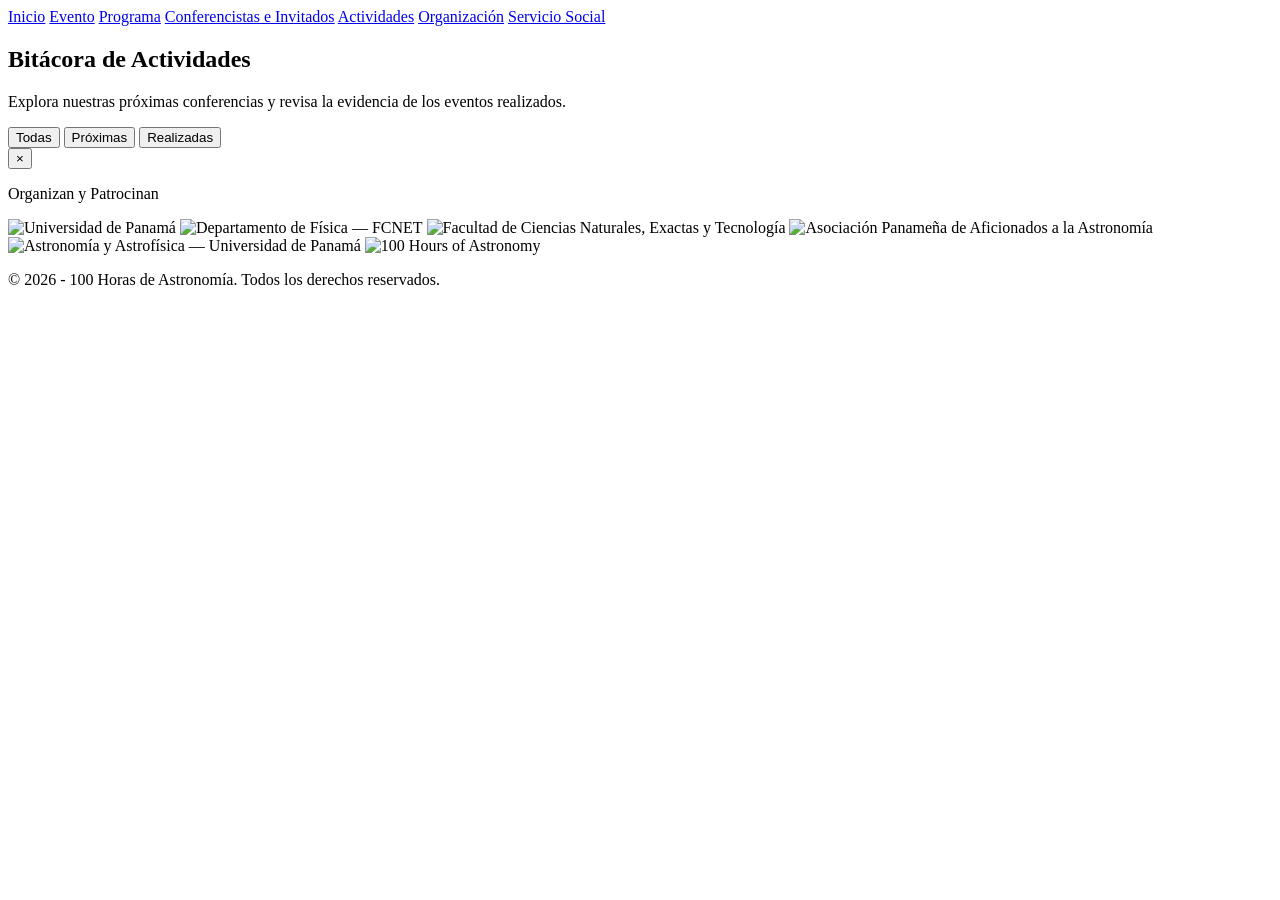
==== Actividades.html @ c279ef44 "Favicon de Saturno, quitar la intro y horarios de conferencistas - Favicon: Saturno vectorial (asset" ====
<!DOCTYPE html>
<html lang="es">

<head>
    <meta charset="UTF-8">
    <meta name="viewport" content="width=device-width, initial-scale=1.0">
    <title>Actividades - 100 Horas de Astronomía</title>
    
    <!-- Favicon -->
    <link rel="icon" href="favicon.ico" sizes="any">
    <link rel="icon" type="image/png" sizes="32x32" href="assets/img/logos/favicon-32x32.png">
    <link rel="icon" type="image/png" sizes="16x16" href="assets/img/logos/favicon-16x16.png">
    <link rel="apple-touch-icon" sizes="180x180" href="assets/img/logos/apple-touch-icon.png">
    
    <!-- Hojas de Estilo -->
    <link rel="stylesheet" href="assets/css/Actividades.css">
    
    <!-- Librería FontAwesome para iconos -->
    <link rel="stylesheet" href="https://cdnjs.cloudflare.com/ajax/libs/font-awesome/6.4.0/css/all.min.css">
    
    <!-- Three.js CDN -->
     <script src="assets/js/controljs.js"></script>

    <script src="https://cdnjs.cloudflare.com/ajax/libs/three.js/r128/three.min.js"></script>
    
</head>

<body>

    <!-- NAV / MENÚ DE NAVEGACIÓN -->
    <header class="glass-header">
  <nav class="glass-nav">
    <!-- Ajusta la clase "active" según la página en la que estés parado -->
    <a href="index.html" class="nav-item">Inicio</a>
    <a href="Evento.html" class="nav-item">Evento</a>
    <a href="Programa.html" class="nav-item">Programa</a>
    <a href="Conferencia.html" class="nav-item">Conferencistas e Invitados</a>
    <a href="Actividades.html" class="nav-item">Actividades</a>
    <a href="Organizacion.html" class="nav-item">Organización</a>
    <a href="ServicioSocial.html" class="nav-item">Servicio Social</a>
  </nav>
</header>

    <!-- SECCIÓN DE ACTIVIDADES -->
    <section class="activities-section">
        <div class="section-header">
            <h2>Bitácora de Actividades</h2>
            <p>Explora nuestras próximas conferencias y revisa la evidencia de los eventos realizados.</p>
            
            <!-- Filtros por estado -->
            <div class="filter-tabs">
                <button class="filter-btn active" onclick="filterActivities('all')">Todas</button>
                <button class="filter-btn" onclick="filterActivities('upcoming')">Próximas</button>
                <button class="filter-btn" onclick="filterActivities('completed')">Realizadas</button>
            </div>
        </div>

        <!-- Grid donde se cargan las tarjetas dinámicamente -->
        <div class="activities-grid" id="activities-container">
            <!-- Las tarjetas se generan mediante Actividades.js -->
        </div>
    </section>

    <!-- MODAL DE DETALLES Y EVIDENCIAS -->
    <div id="activity-modal" class="activity-modal">
        <div class="modal-content bento-card">
            <button class="close-modal" onclick="closeModal()">&times;</button>
            <div id="modal-body">
                <!-- El contenido extendido se inyecta desde JS -->
            </div>
        </div>
    </div>

    <!-- PIE DE PÁGINA / PATROCINADORES -->
    <footer class="bento-card sponsors-section">
        <p class="sponsors-title">Organizan y Patrocinan</p>
        <div class="sponsors-grid">
             <img src="assets/img/logos/universidad-panama.png"
                     alt="Universidad de Panamá" class="sponsor-logo">
                <img src="assets/img/logos/departamento-fisica.png"
                     alt="Departamento de Física — FCNET" class="sponsor-logo">
                <img src="assets/img/logos/fcnet.png"
                     alt="Facultad de Ciencias Naturales, Exactas y Tecnología" class="sponsor-logo">
                <img src="assets/img/logos/apaa.png"
                     alt="Asociación Panameña de Aficionados a la Astronomía" class="sponsor-logo">
                <img src="assets/img/logos/astronomia-astrofisica.png"
                     alt="Astronomía y Astrofísica — Universidad de Panamá" class="sponsor-logo">
                <img src="assets/img/logos/100-horas-astronomia.png"
                     alt="100 Hours of Astronomy" class="sponsor-logo is-light">
        </div>
        <p class="copyright-text">© 2026 - 100 Horas de Astronomía. Todos los derechos reservados.</p>
    </footer>

    <!-- JS Principal de Actividades -->
    <script src="assets/js/Actividades.js"></script>
</body>
</html>
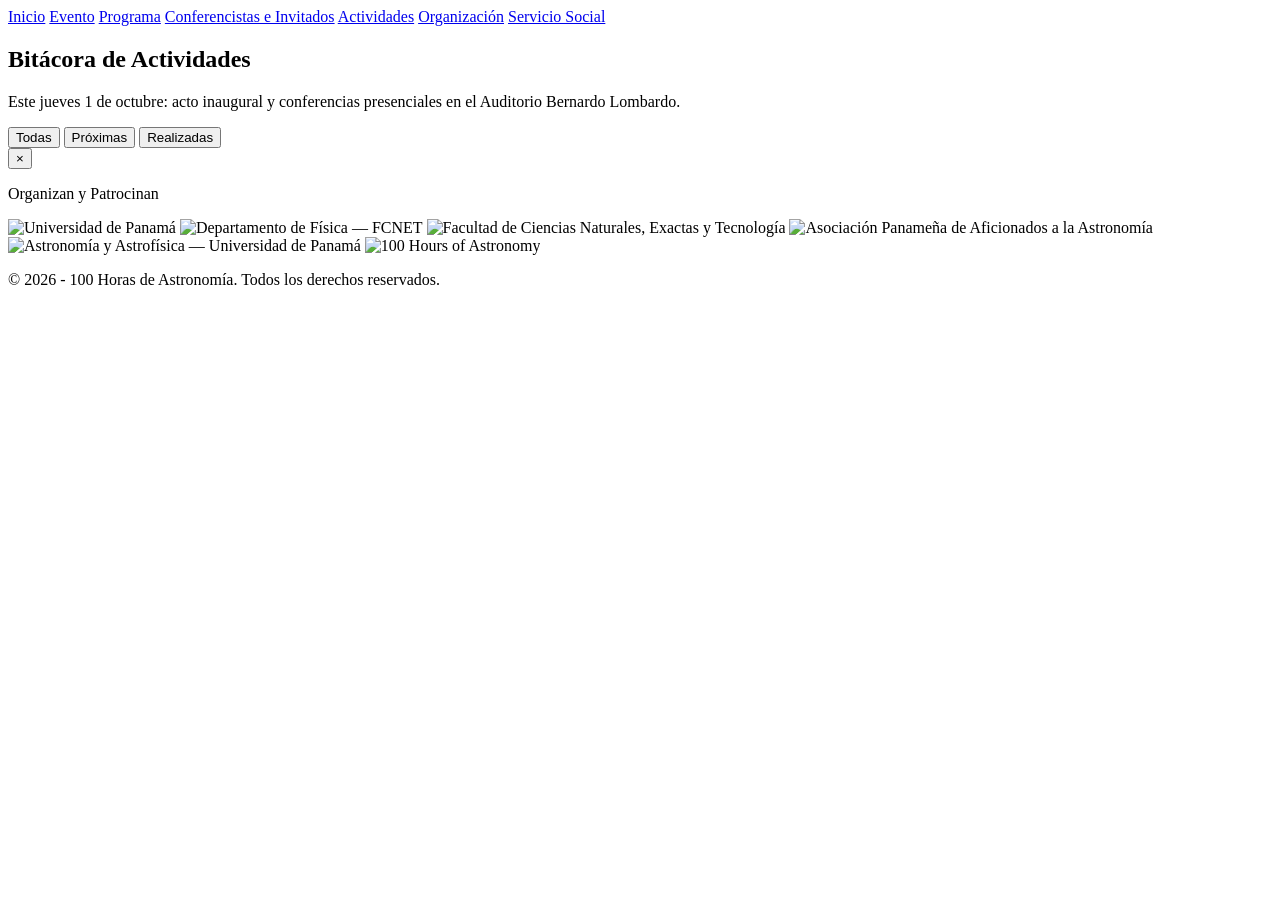
==== commit 95d8ba7c: "Update Actividades.html with new content and links" ====
--- a/Actividades.html
+++ b/Actividades.html
@@ -7,22 +7,12 @@
     <title>Actividades - 100 Horas de Astronomía</title>
     
     <!-- Favicon -->
-    <link rel="icon" href="favicon.ico" sizes="any">
-    <link rel="icon" type="image/png" sizes="32x32" href="assets/img/logos/favicon-32x32.png">
-    <link rel="icon" type="image/png" sizes="16x16" href="assets/img/logos/favicon-16x16.png">
-    <link rel="apple-touch-icon" sizes="180x180" href="assets/img/logos/apple-touch-icon.png">
+    <link rel="shortcut icon" type="image/png" href="assets/img/logos/100-horas-astronomia.png">
     
     <!-- Hojas de Estilo -->
     <link rel="stylesheet" href="assets/css/Actividades.css">
     
-    <!-- Librería FontAwesome para iconos -->
-    <link rel="stylesheet" href="https://cdnjs.cloudflare.com/ajax/libs/font-awesome/6.4.0/css/all.min.css">
-    
-    <!-- Three.js CDN -->
-     <script src="assets/js/controljs.js"></script>
-
-    <script src="https://cdnjs.cloudflare.com/ajax/libs/three.js/r128/three.min.js"></script>
-    
+    <script src="assets/js/controljs.js"></script>
 </head>
 
 <body>
@@ -35,9 +25,9 @@
     <a href="Evento.html" class="nav-item">Evento</a>
     <a href="Programa.html" class="nav-item">Programa</a>
     <a href="Conferencia.html" class="nav-item">Conferencistas e Invitados</a>
-    <a href="Actividades.html" class="nav-item">Actividades</a>
+    <a href="Actividades.html" class="nav-item active" aria-current="page">Actividades</a>
     <a href="Organizacion.html" class="nav-item">Organización</a>
-    <a href="ServicioSocial.html" class="nav-item">Servicio Social</a>
+    <a href="Serviciosocial.html" class="nav-item">Servicio Social</a>
   </nav>
 </header>
 
@@ -45,13 +35,13 @@
     <section class="activities-section">
         <div class="section-header">
             <h2>Bitácora de Actividades</h2>
-            <p>Explora nuestras próximas conferencias y revisa la evidencia de los eventos realizados.</p>
+            <p>Este jueves 1 de octubre: acto inaugural y conferencias presenciales en el Auditorio Bernardo Lombardo.</p>
             
             <!-- Filtros por estado -->
             <div class="filter-tabs">
-                <button class="filter-btn active" onclick="filterActivities('all')">Todas</button>
-                <button class="filter-btn" onclick="filterActivities('upcoming')">Próximas</button>
-                <button class="filter-btn" onclick="filterActivities('completed')">Realizadas</button>
+                <button class="filter-btn active" onclick="filterActivities('all', this)">Todas</button>
+                <button class="filter-btn" onclick="filterActivities('upcoming', this)">Próximas</button>
+                <button class="filter-btn" onclick="filterActivities('completed', this)">Realizadas</button>
             </div>
         </div>
 
